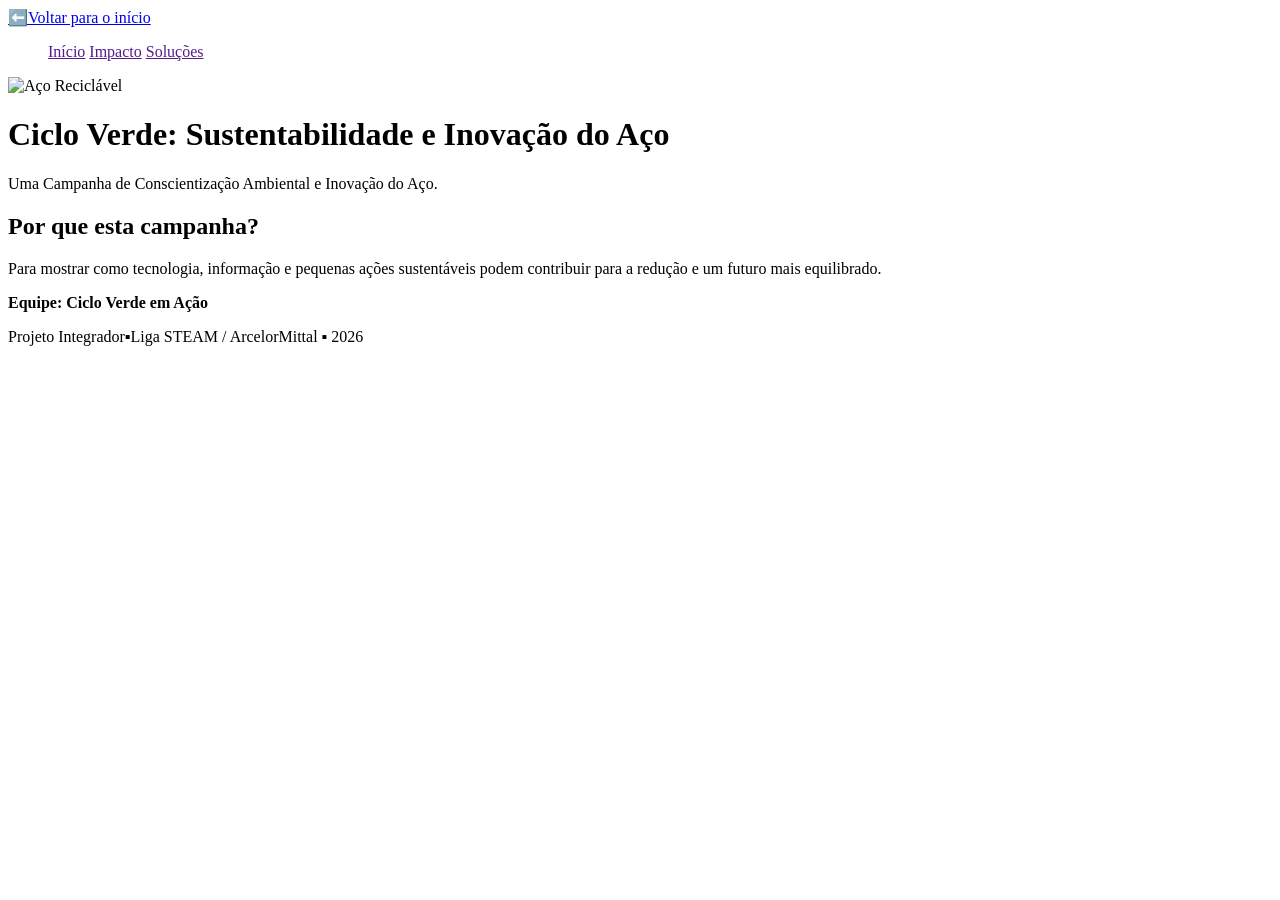
==== index.html @ 7aff352c "Finalizei o Html e o CSS" ====
<!DOCTYPE html>
<html lang="en">
<head>
    <meta charset="UTF-8">
    <meta name="viewport" content="width=device-width, initial-scale=1.0">
     <link rel="stylesheet" href="index.css">
</head>
<body>
    <a href="../index.html" class="link-voltar">⬅️Voltar para o início</a>
<header>
       
    </header>
    <nav class="menu visível">
        <ul>
            <a href="" class="link-menu">Início</a>
            <a href="" class="link-menu">Impacto</a>
            <a href="" class="link-menu">Soluções</a>
        </ul>
    </nav>

    <header>
        <div class="img-grande">
            <img src="https://alcir61.net/wp-content/uploads/2024/03/sustentabilidade.jpg" alt="Aço Reciclável">
        </div>
        <h1>Ciclo Verde: Sustentabilidade e Inovação do Aço</h1>

        <p>Uma Campanha de Conscientização Ambiental e Inovação do Aço.</p>

    </header>

    <section class="introdução">
        
           <article>
               <h2>Por que esta campanha?</h2>
               <P>
                 Para mostrar como tecnologia, informação e pequenas ações sustentáveis podem 
                contribuir para a redução e um futuro mais equilibrado.
               
        </article>

      <footer>
        <p>
        <strong>Equipe: Ciclo Verde em Ação</strong>
        </p>
        <p>
           Projeto Integrador▪️Liga STEAM / ArcelorMittal ▪ 2026
        </p>

    </footer>
    <html>
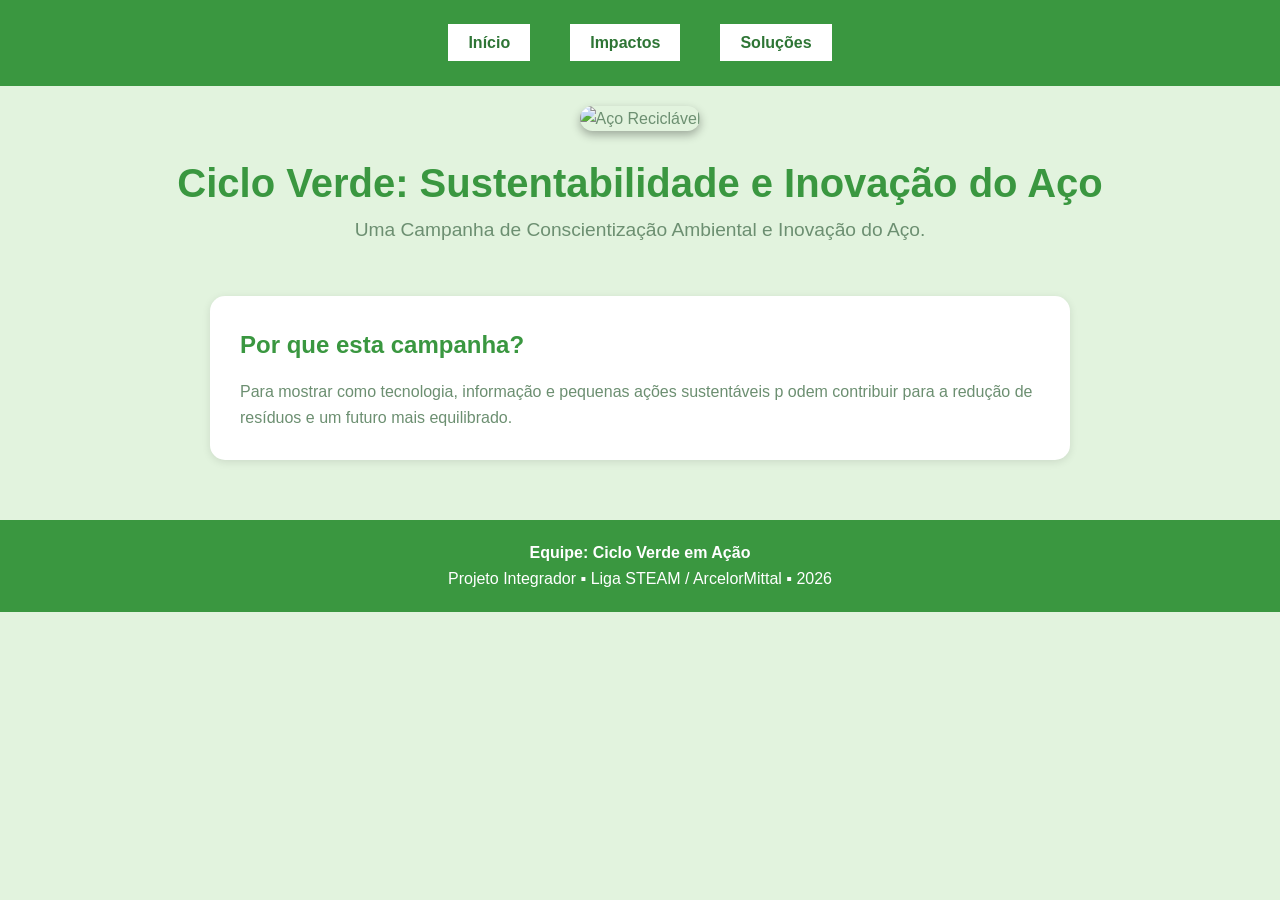
==== commit e60dca1e: "Atualização do projeto Ciclo Verde" ====
--- a/index.html
+++ b/index.html
@@ -3,25 +3,33 @@
 <head>
     <meta charset="UTF-8">
     <meta name="viewport" content="width=device-width, initial-scale=1.0">
-     <link rel="stylesheet" href="index.css">
+   <link rel="stylesheet" href="css/index.css">
+
 </head>
-<body>
-    <a href="../index.html" class="link-voltar">⬅️Voltar para o início</a>
-<header>
-       
+
+    <script src="js/index.js"></script>
+
     </header>
-    <nav class="menu visível">
-        <ul>
-            <a href="" class="link-menu">Início</a>
-            <a href="" class="link-menu">Impacto</a>
-            <a href="" class="link-menu">Soluções</a>
-        </ul>
-    </nav>
+
+
+      <nav class="menu-visível">
+
+    <ul>
+        <li><a href="index.html" class="link-menu">Início</a></li>
+        <li><a href="impactos.html" class="link-menu">Impactos</a></li>
+        <li><a href="solucoes.html" class="link-menu">Soluções</a></li>
+    </ul>
+
+       </nav>
 
     <header>
+
         <div class="img-grande">
+
             <img src="https://alcir61.net/wp-content/uploads/2024/03/sustentabilidade.jpg" alt="Aço Reciclável">
+        
         </div>
+
         <h1>Ciclo Verde: Sustentabilidade e Inovação do Aço</h1>
 
         <p>Uma Campanha de Conscientização Ambiental e Inovação do Aço.</p>
@@ -31,20 +39,37 @@
     <section class="introdução">
         
            <article>
+
                <h2>Por que esta campanha?</h2>
-               <P>
-                 Para mostrar como tecnologia, informação e pequenas ações sustentáveis podem 
-                contribuir para a redução e um futuro mais equilibrado.
-               
+
+    
+         <p>
+           Para mostrar como tecnologia, informação e pequenas ações sustentáveis
+  p        odem contribuir para a redução de resíduos e um futuro mais equilibrado.
+         </p>
+                 
         </article>
 
+     </section>
+    
+
       <footer>
+
         <p>
+
         <strong>Equipe: Ciclo Verde em Ação</strong>
-        </p>
-        <p>
-           Projeto Integrador▪️Liga STEAM / ArcelorMittal ▪ 2026
+
         </p>
 
+        <p>
+
+           Projeto Integrador ▪ Liga STEAM / ArcelorMittal ▪ 2026
+
+        </p>
+
+
     </footer>
-    <html>+    </body>
+</html>
+
+    
--- a/css/index.css
+++ b/css/index.css
@@ -0,0 +1,96 @@
+/* Reset */
+*{
+    margin:0;
+    padding:0;
+    box-sizing:border-box;
+}
+
+/* Corpo */
+body{
+    font-family: Arial, sans-serif;
+    background:#e2f3de;
+    color:#6c8f71;
+    line-height:1.6;
+}
+
+/* Menu */
+.menu-visível ul{
+    display: flex;
+    justify-content: center;
+    gap: 40px;
+    list-style: none;
+    background: #3a9740;
+    padding: 30px;
+    margin-top: 0px; /* afasta do topo */
+}
+
+.link-menu {
+    background-color: white;
+    color: rgb(46, 117, 53);
+    text-decoration: none;
+    font-weight: bold;
+    padding:10px 20px;
+    
+    
+}
+
+
+.link-menu:hover{
+    color:#b5cab5;
+}
+
+
+/* Imagem principal */
+.img-grande{
+    text-align:center;
+    margin-top:20px;
+}
+
+.img-grande img{
+    width:80%;
+    max-width:900px;
+    border-radius:15px;
+    box-shadow:0 4px 10px rgba(0, 0, 0, 0.3);
+}
+
+/* Título */
+h1{
+    text-align:center;
+    margin-top:20px;
+    color:#3a9740;
+    font-size:2.5rem;
+}
+
+header p{
+    text-align:center;
+    font-size:1.2rem;
+    margin-bottom:30px;
+}
+
+/* Conteúdo */
+.introdução{
+    max-width:900px;
+    margin:auto;
+    padding:20px;
+}
+
+article{
+    background:white;
+    padding:30px;
+    border-radius:15px;
+    box-shadow:0 2px 8px rgba(7, 7, 7, 0.1);
+}
+
+article h2{
+    color:#3a9740;
+    margin-bottom:15px;
+}
+
+/* Rodapé */
+footer{
+    margin-top:40px;
+    background:#3a9740;
+    color:rgb(255, 255, 255);
+    text-align:center;
+    padding:20px;
+}
